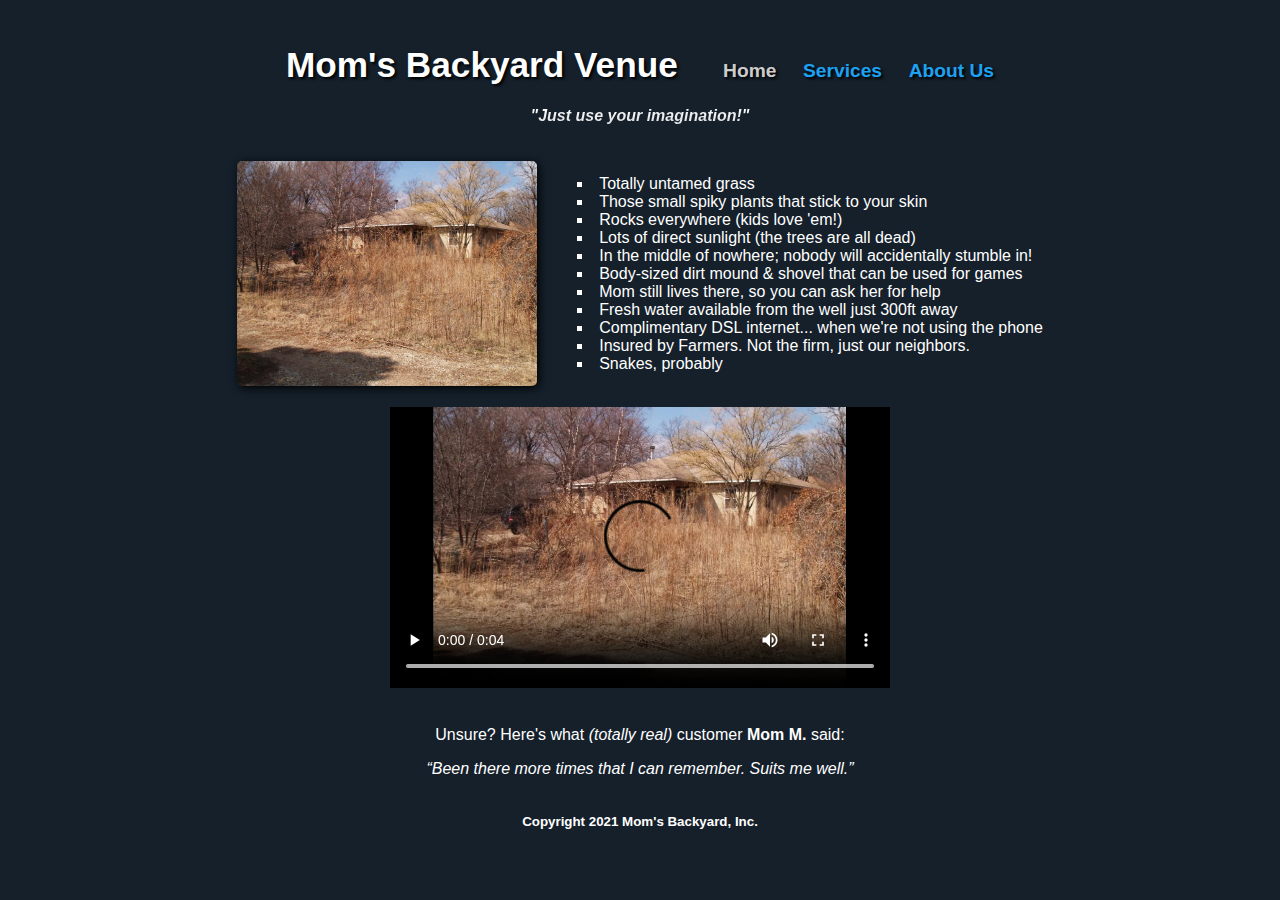
==== index.html @ bb0bb146 "Added all Mom's Backyard files" ====
<!doctype html>

<!-- Created by Noah Lang on 2/20/2021 -->
<!-- Edited for Assignment 2 submission on 3/14/2021 -->

<html lang="en">
	<!-- Text & image for website tab -->
	<head>
		<title>Mom's Backyard</title>
		<link rel="shortcut icon" type="image/jpg" href="images/mom.png"/>

		<!-- Linking CSS -->
		<link rel="stylesheet" href="css/stylesheet.css">

		<meta charset="UTF-8">
	</head>

	<body>
		<h1> 
			<br>
			<!-- Website name at top of page -->
			<span id="companyName"> Mom's Backyard Venue </span>

			&nbsp; &nbsp;

			<!-- Links to other pages of the site. Current page is not clickable. -->
	      	<span id="currentPageNav">Home</span> &nbsp;
	      	<a href="html/services.html" class="navBarLink">Services</a> &nbsp;
	      	<a href="html/about.html" class="navBarLink">About Us</a>

		</h1>

		<!-- Website slogan -->
		<header>
			<i> <b> "Just use your imagination!" </b> </i>
		</header>

		<br><br>

		<!-- div that contains the image of the backyard and the unordered list of features -->
		<div id="backyardImage">
			<img src="images/logo.jpeg" id="logoImage" alt="Mom's backyard">

			<ul class="pictureDescription">
				<li> Totally untamed grass </li>
				<li> Those small spiky plants that stick to your skin </li>
				<li> Rocks everywhere (kids love 'em!) </li>
				<li> Lots of direct sunlight (the trees are all dead) </li>
				<li> In the middle of nowhere; nobody will accidentally stumble in! </li>
				<li> Body-sized dirt mound & shovel that can be used for games</li>
				<li> Mom still lives there, so you can ask her for help</li>
				<li> Fresh water available from the well just 300ft away </li>
				<li> Complimentary DSL internet... when we're not using the phone </li>
				<li> Insured by Farmers. Not the firm, just our neighbors. </li>
				<li> Snakes, probably </li>
			</ul>
		</div>

		<br><br>

		<!-- Implements the mp4 video with controls -->
		<video controls id="ad">
			<source src="video/ad.mp4" type="video/mp4" id="adVideo">
		</video>

		<br><br>

		<!-- "Customer" review -->
		<p> Unsure? Here's what <i> (totally real) </i> customer <b>Mom M.</b> said: </p>
		<blockquote>
			<q><i>Been there more times that I can remember. Suits me well.</i></q>
		</blockquote>

		<br>

		<!-- (Totally legit) Copyright info at the bottom of the page -->
		<footer>
			<small>
				Copyright 2021 Mom's Backyard, Inc.
			</small>
		</footer>

		<br>

	</body>
</html>
---- css/stylesheet.css ----
/* Created by Noah Lang on 2/20/2021 */
/* Edited for Assignment 2 submission on 3/14/2021 */

body 
{
	/* 100% totally copying Twitter's font and colors. They work so well! */
	font-family: 'Helvetica';
	color: white;
	text-align: center;
	margin-top: -13px;
	background-color: #15202b;
	font-style: normal;
	/*background-image: url("../images/background.jpg");
	background-repeat: repeat;
	background-size: 100%;*/
}

html
{
	background-color: #15202b;
}

header
{
	/* Expanding animation */
	animation-name: expand;
	animation-duration: 2s;
	animation-iteration-count: infinite;
	animation-timing-function: linear;

	/* Gradient */
	background: -webkit-linear-gradient(#FFFFFF, #DDDDDD);
  	-webkit-background-clip: text;
  	-webkit-text-fill-color: transparent;
}

#center
{
	text-align: center;
	justify-content: center;
}

h2
{
	font-size: 100%;
	background-color: #15202b;
}

blockquote
{
	font-style: italic;
}

footer
{
	font-weight: 700;
}

ul li
{
	/* Changes unordered list bullets to squares instead of circles */
	list-style-type: square;
}

/* The video container tag for the video on the home page */
#ad
{
	max-width: 500px;
}

/* The colored overlay when hovering over a picture from the "Services" page */
.overlay
{
	opacity: 0;
	position: absolute;
	top: 0;
	bottom: 0;
	left: 0;
	right: 0;
	width: 100%;
	height: 98.5%;
	transition: .5s ease;
	background-color: BLUE;
	border-radius: 5px;
}

/* The text overlay when hovering over a picture from the "Services" page */
.overlayText 
{
	top: 50%;
	left: 50%;
	color: white;
	text-align: center;
	font-size: 20px;
	position: absolute;
	-ms-transform: translate(-50%, -50%);
	-webkit-transform: translate(-50%, -50%);
	transform: translate(-50%, -50%);
	text-align: center;
	opacity: 1;
}

/* The cointainer for the pictures in the "Services" page */
.celebration
{
	display: inline-block;
	position: relative;
  	width: 330px;
}

/* When hovering over the pictures in the "Services" page, make overlay opaque */
.celebration:hover .overlay
{
	opacity: 1;
}

/* The pictures in the "Services" page */
.partyImg
{
	max-width: 330px;
	border-radius: 5px;
}

/* The cointainer the pictures of mom and son on the "About Us" page */
.peoplePics
{
	max-width: 200px;
	/*box-shadow: 2px 2px 10px #000000;
	border-radius: 5px;*/
}

/* The navigation bar's ID */
#navBar
{
	justify-content: center;
	width: 300px;
	background-color: lightgray;
}

/* The div containing the picture on the home page */
#backyardImage
{
	display: inline-block;
}

/* Website/company name that's at the very top of each page */
#companyName
{
	text-shadow: 2px 2px 3px #000000;
	font-size: 110%;
}

/* The unordered list on the "Home" page next to the image of the backyard */
.pictureDescription 
{
	position: relative;
	margin-top: 14px;
	display: inline-block;
	text-align: left;
  	list-style: inside;
}

/* The picture on the "Home" page */
#logoImage
{
	float: left;
	max-width: 300px;
	box-shadow: 2px 2px 10px #000000;
	border-radius: 5px;
}

#logoImage:hover
{
	transform: scale(1.01, 1.01);
}

/* The ID for the actual links themselves in the navigation bar */
.navBarLink
{
	font-size: 60%;
	text-decoration: none;
	text-shadow: 2px 2px 3px #000000;
}

/* The ID for the item in the navbar that corresponds to the current page */
#currentPageNav
{
	font-size: 60%;
	text-decoration: none;
	/*color: #00802b;*/
	color: #CCCCCC;
	text-shadow: 2px 2px 3px #000000;
}

/* The ID for the video on the homepage */
#advideo
{
	border-radius: 5px;
}

/* The ID for the picture of "mom" on the about page */
#momPic
{
	border: 15px solid transparent;
	border-image: url('../images/heartborder.png') 60;
}

/* The ID for the picture of me on the about page */
#sonPic
{
	border: 15px solid transparent;
}

/* Expand animation */
@keyframes expand
{
	0% {transform: scale(1,1);}
	50% {transform: scale(1.1, 1.1);}
	100% {transform: scale(1,1);}
}

/* Styling for links. Removing underlines & coloring them in a custom way */
a:link
{
	color: #1da1f2;
}
a:visited
{
	color: #1da1f3; /* Technically a different color. I wanted to keep the look I currently have, sorry :( */
}
a:active, a:hover
{
	color: #1877b2;
	transition: color .2s ease-in-out;
}
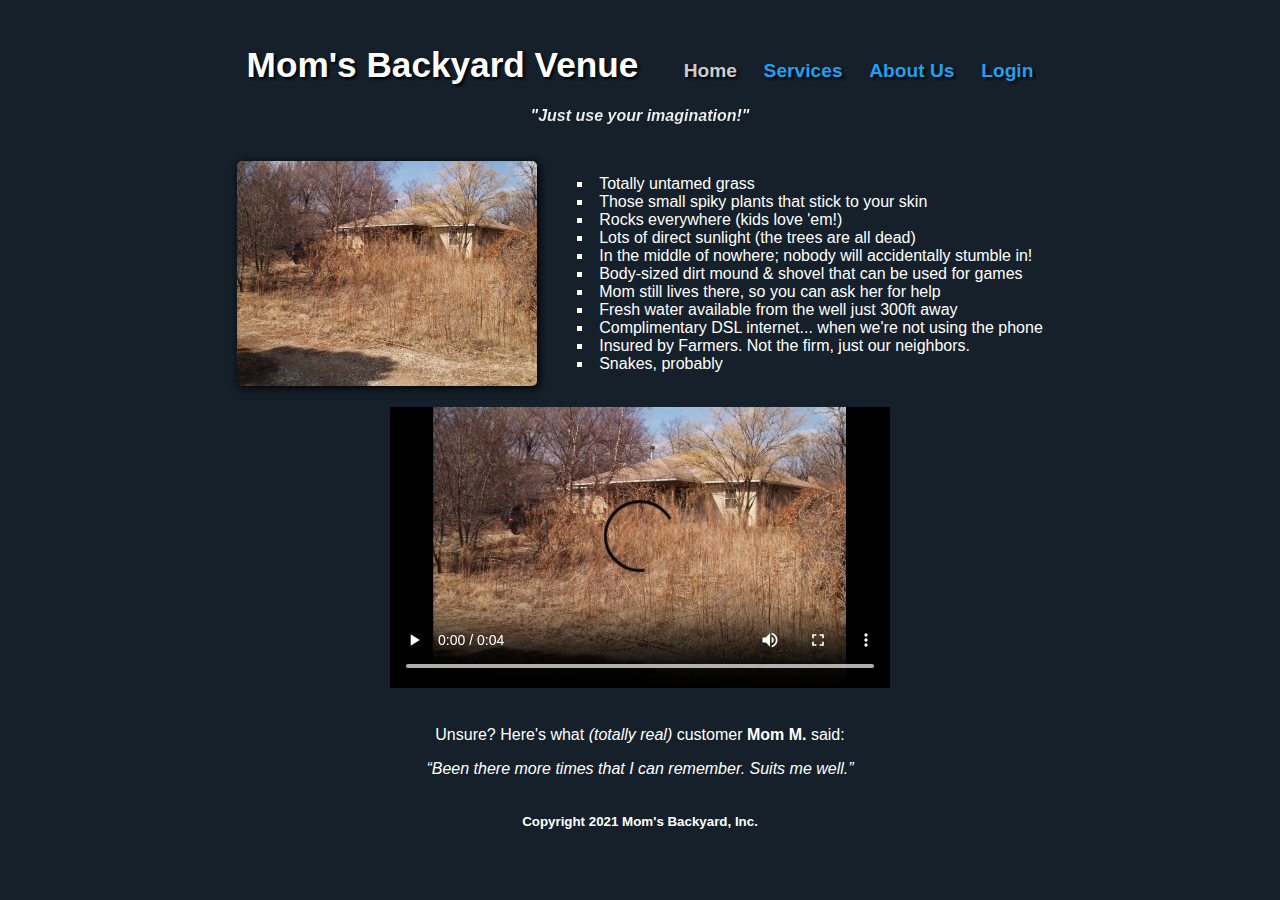
==== commit 6cc4299a: "Added login page w/ form" ====
--- a/index.html
+++ b/index.html
@@ -26,8 +26,8 @@
 			<!-- Links to other pages of the site. Current page is not clickable. -->
 	      	<span id="currentPageNav">Home</span> &nbsp;
 	      	<a href="html/services.html" class="navBarLink">Services</a> &nbsp;
-	      	<a href="html/about.html" class="navBarLink">About Us</a>
-
+	      	<a href="html/about.html" class="navBarLink">About Us</a> &nbsp;
+	      	<a href="../html/login.html" class="navBarLink">Login</a>
 		</h1>
 
 		<!-- Website slogan -->
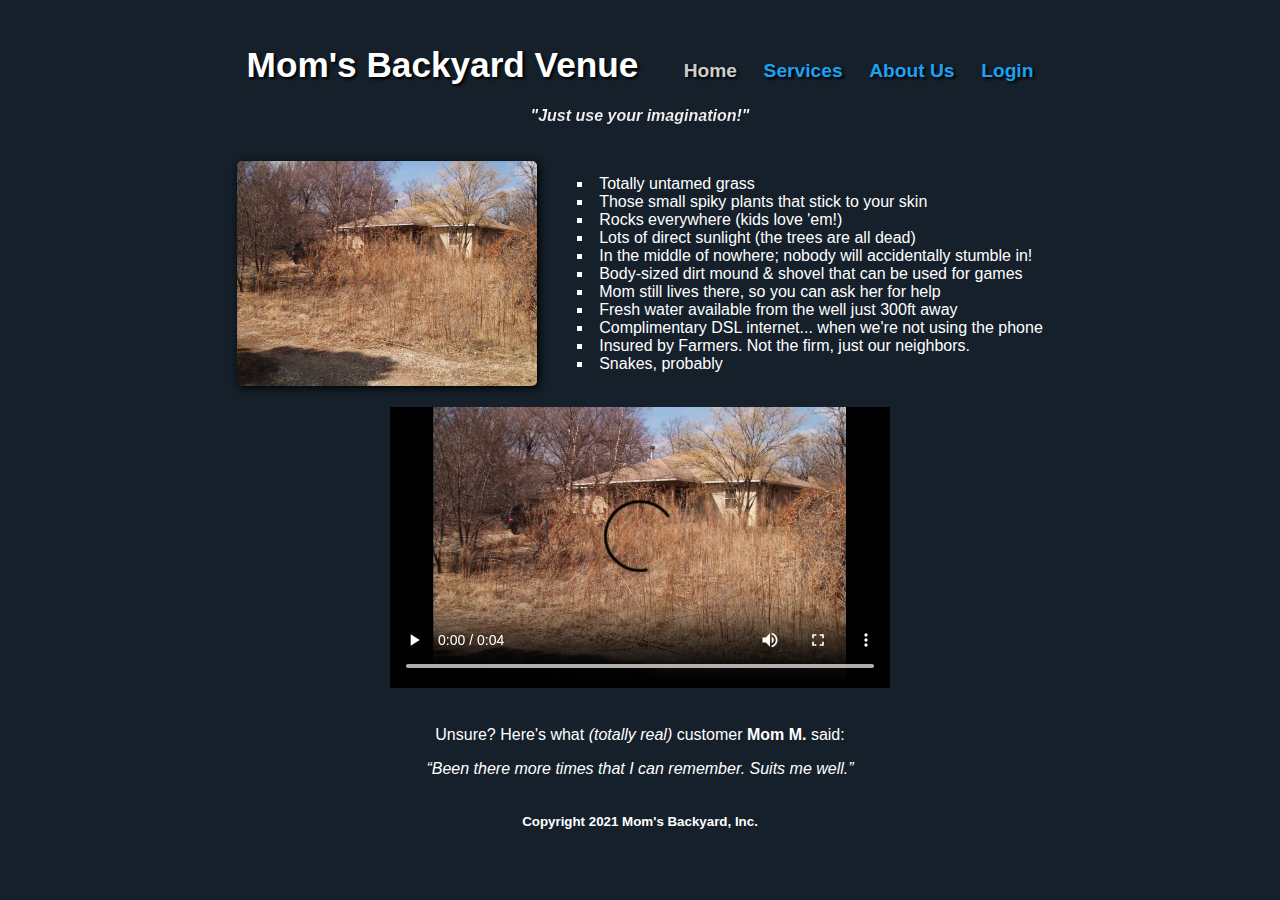
==== commit 9ee9620d: "Added validation for each input" ====
--- a/index.html
+++ b/index.html
@@ -27,7 +27,7 @@
 	      	<span id="currentPageNav">Home</span> &nbsp;
 	      	<a href="html/services.html" class="navBarLink">Services</a> &nbsp;
 	      	<a href="html/about.html" class="navBarLink">About Us</a> &nbsp;
-	      	<a href="../html/login.html" class="navBarLink">Login</a>
+	      	<a href="html/login.html" class="navBarLink">Login</a>
 		</h1>
 
 		<!-- Website slogan -->
--- a/css/stylesheet.css
+++ b/css/stylesheet.css
@@ -18,6 +18,11 @@
 html
 {
 	background-color: #15202b;
+}
+
+input
+{
+	width: 140px;
 }
 
 header
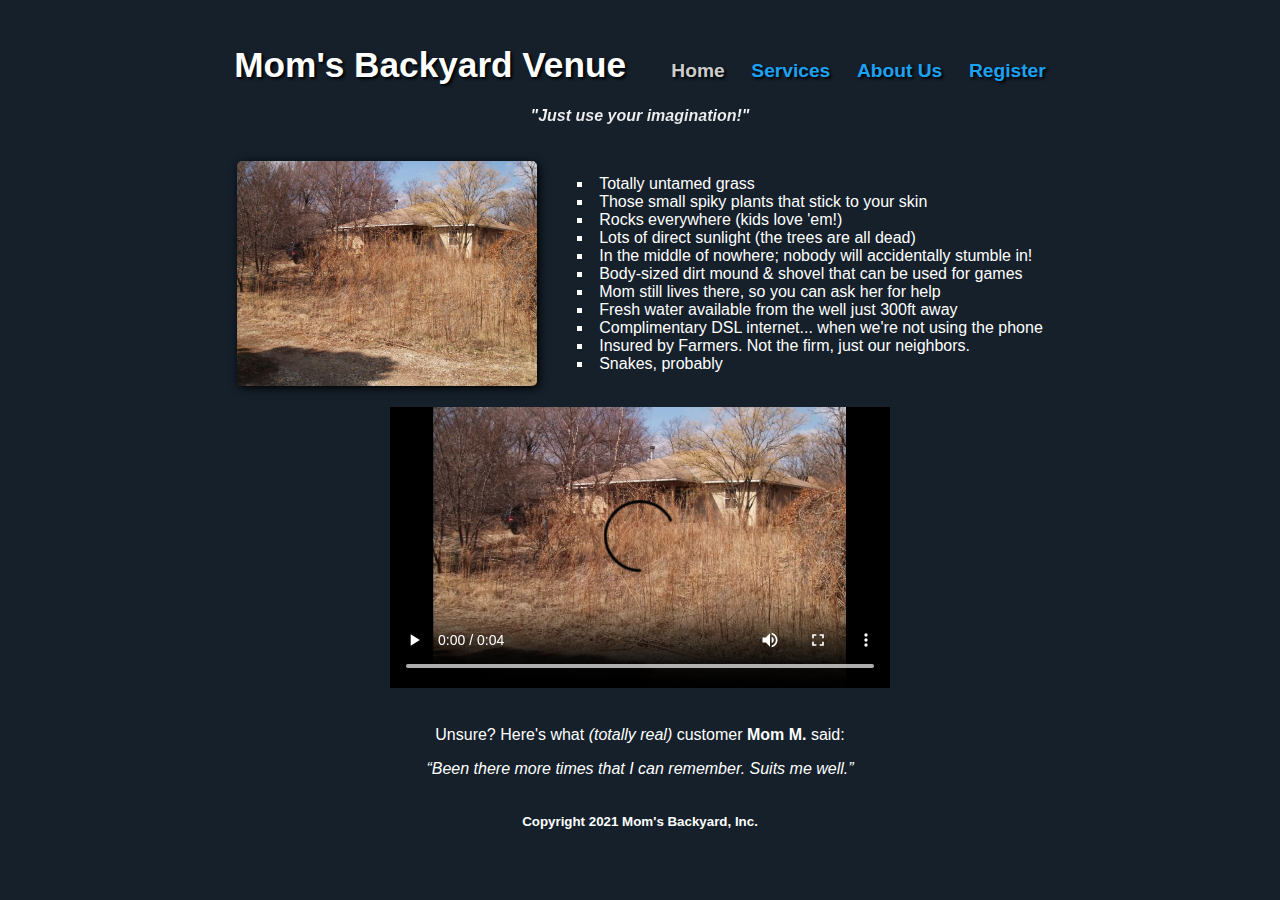
==== commit 776760c4: "Finalized FUNCTIONALITY of form validation" ====
--- a/index.html
+++ b/index.html
@@ -27,7 +27,7 @@
 	      	<span id="currentPageNav">Home</span> &nbsp;
 	      	<a href="html/services.html" class="navBarLink">Services</a> &nbsp;
 	      	<a href="html/about.html" class="navBarLink">About Us</a> &nbsp;
-	      	<a href="html/login.html" class="navBarLink">Login</a>
+	      	<a href="html/login.html" class="navBarLink">Register</a>
 		</h1>
 
 		<!-- Website slogan -->
--- a/css/stylesheet.css
+++ b/css/stylesheet.css
@@ -22,7 +22,7 @@
 
 input
 {
-	width: 140px;
+	/*width: 140px;*/
 }
 
 header
